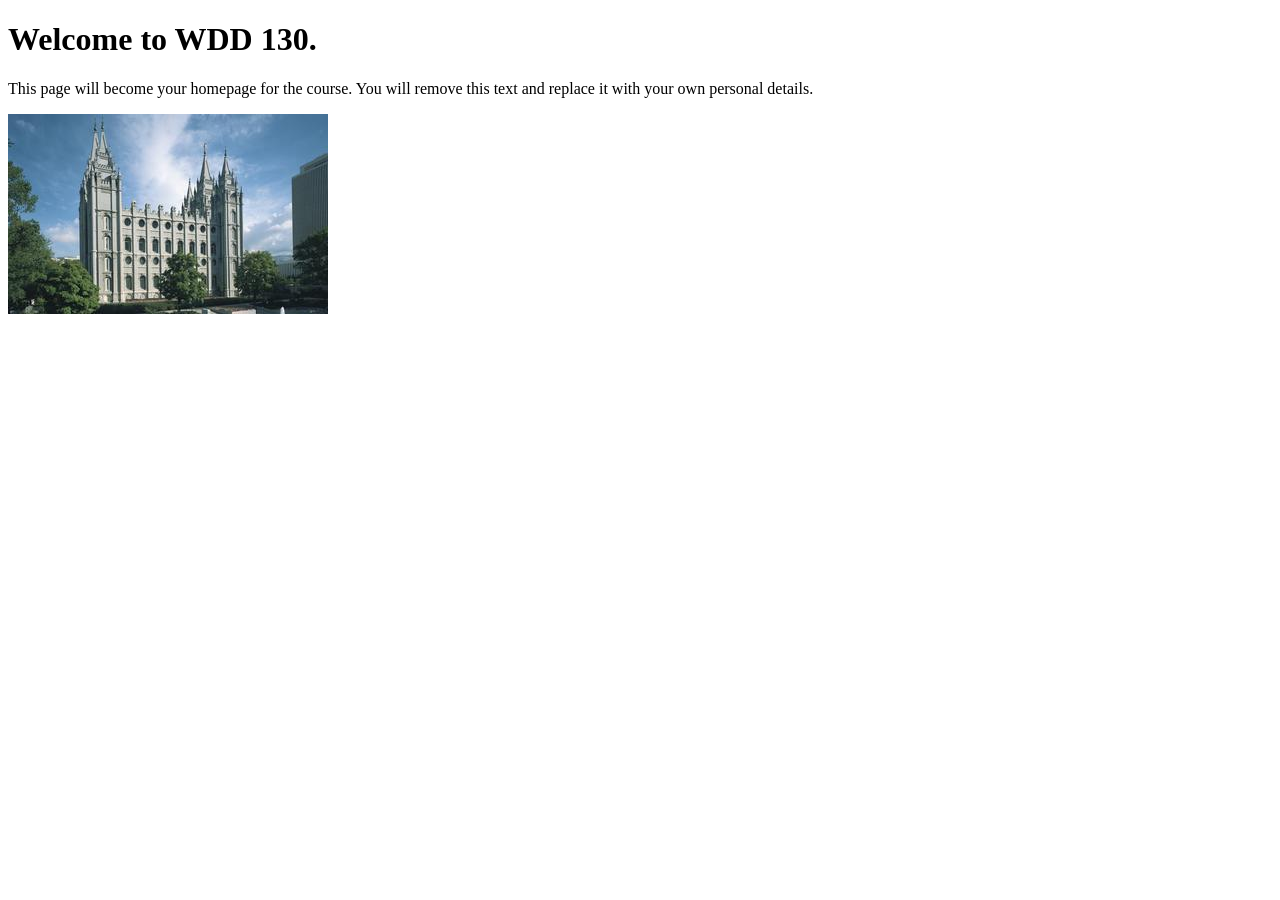
==== index.html @ 2fcdae7f "Initial commit" ====
<!DOCTYPE html>
<html lang="en">
<head>
    <meta charset="UTF-8">
    <meta name="viewport" content="width=device-width, initial-scale=1.0">
    <title>WDD 130 | Personal Homepage</title>
</head>
<body>
    <h1>Welcome to WDD 130.</h1>
    <p>This page will become your homepage for the course. You will remove this text and replace it with your own personal details.</p>

    <img src="images/salt-lake-temple.jpg" alt="The Salt Lake Temple.">
</body>
</html>
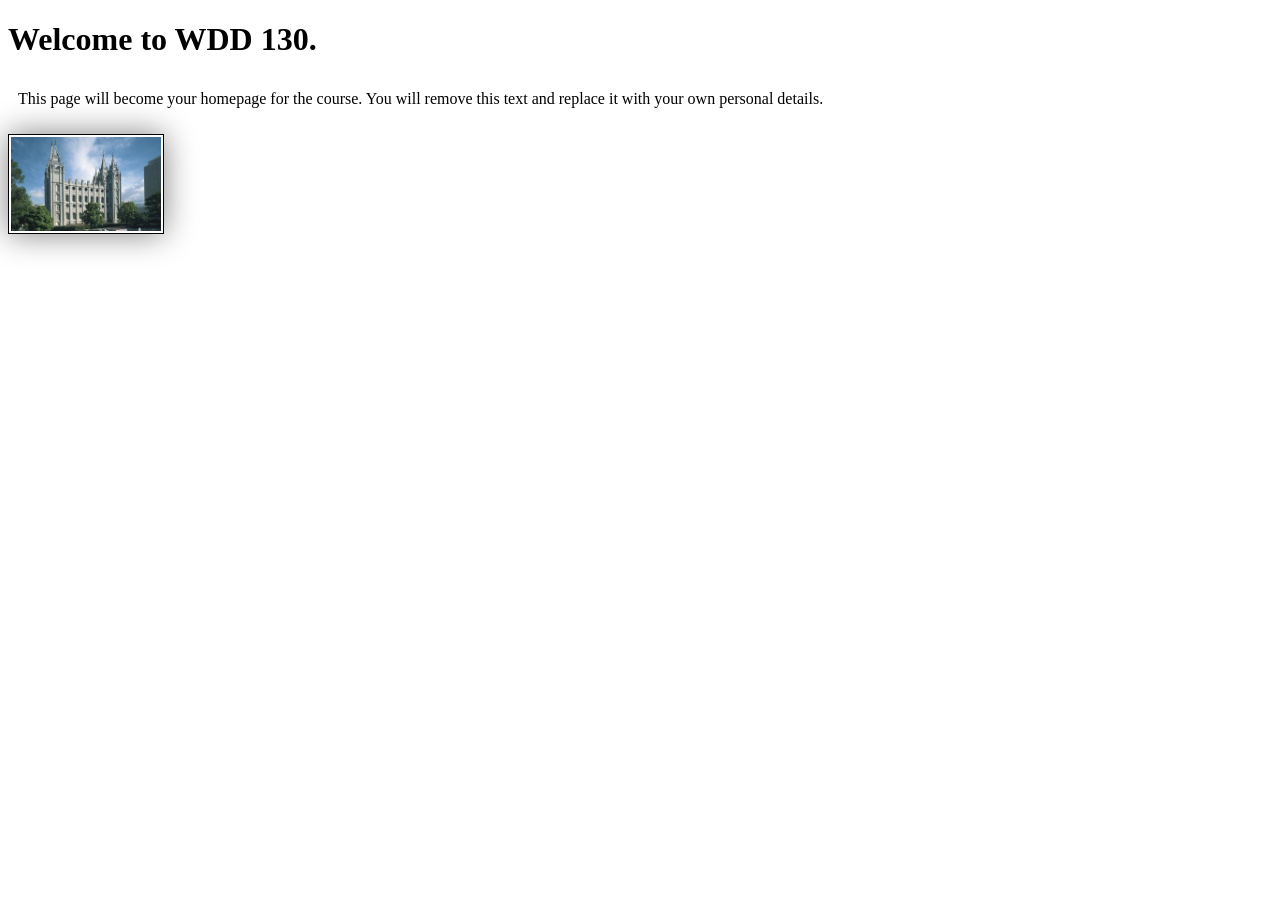
==== commit 675ac0b0: "Introduction to CSS" ====
--- a/index.html
+++ b/index.html
@@ -1,14 +1,18 @@
 <!DOCTYPE html>
 <html lang="en">
+
 <head>
     <meta charset="UTF-8">
     <meta name="viewport" content="width=device-width, initial-scale=1.0">
     <title>WDD 130 | Personal Homepage</title>
-</head>
+    <link rel="stylesheet" href="styles/styles.css" </head>
+
 <body>
     <h1>Welcome to WDD 130.</h1>
-    <p>This page will become your homepage for the course. You will remove this text and replace it with your own personal details.</p>
+    <p>This page will become your homepage for the course. You will remove this text and replace it
+        with your own personal details.</p>
 
     <img src="images/salt-lake-temple.jpg" alt="The Salt Lake Temple.">
 </body>
+
 </html>
--- a/styles/styles.css
+++ b/styles/styles.css
@@ -0,0 +1,26 @@
+nav {
+    background-color: darkblue;
+    padding: 10px;
+}
+
+nav a {
+    color: white;
+    display: block;
+    padding: 20px;
+}
+
+hi {
+    color: darkblue;
+}
+
+img {
+    width: 150px;
+    height: auto;
+    border: 1px solid black;
+    padding: 2px;
+    box-shadow: 0 0 30px gray;
+}
+
+p {
+    padding: 10px;
+}
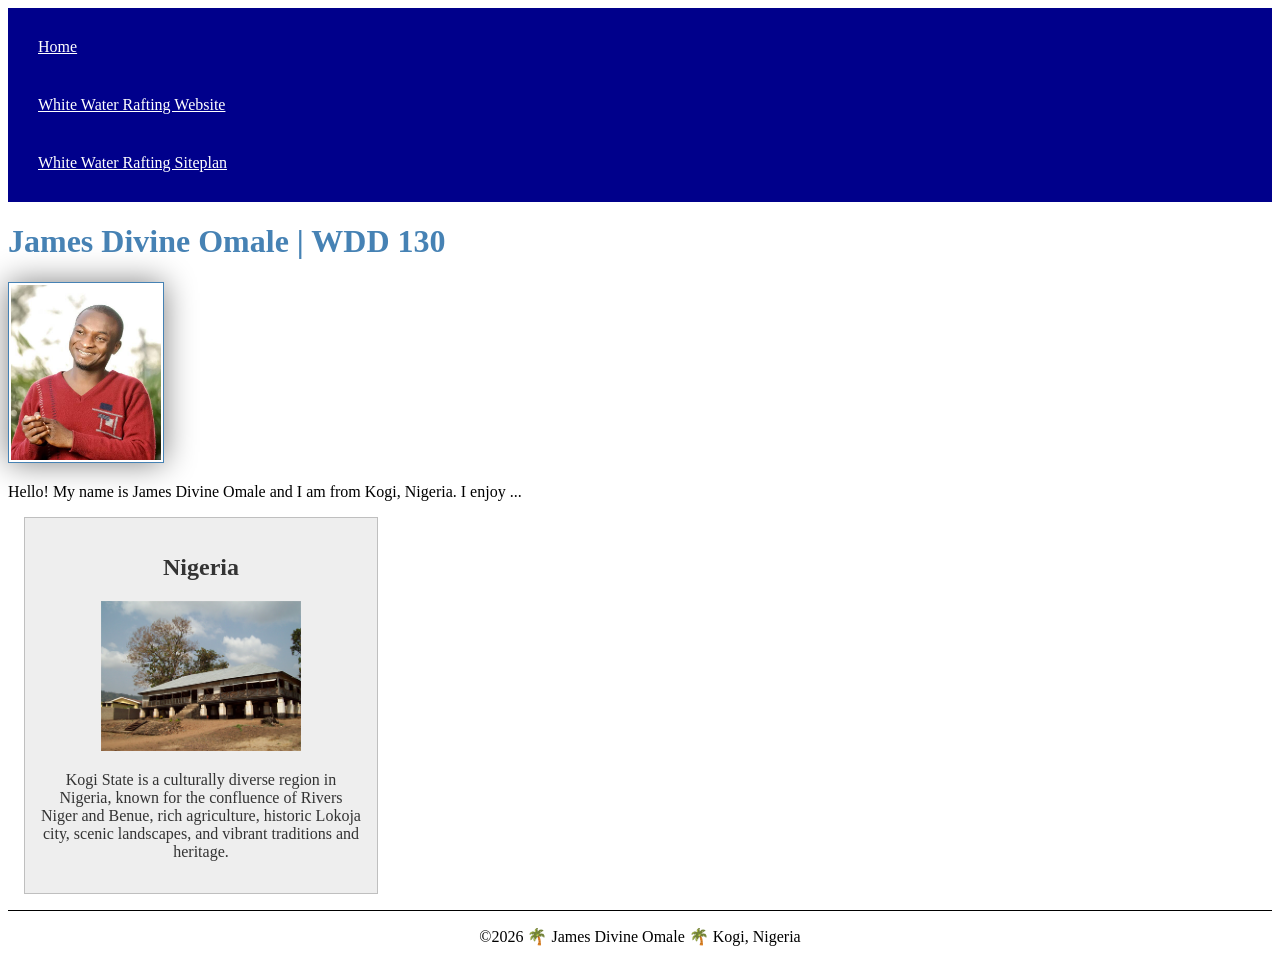
==== commit 23f0bdae: "WDD130 Week 2 assignment" ====
--- a/index.html
+++ b/index.html
@@ -1,18 +1,41 @@
 <!DOCTYPE html>
-<html lang="en">
+<html lang="en-US">
 
 <head>
-    <meta charset="UTF-8">
+    <meta charset="utf-8">
     <meta name="viewport" content="width=device-width, initial-scale=1.0">
-    <title>WDD 130 | Personal Homepage</title>
-    <link rel="stylesheet" href="styles/styles.css" </head>
+    <title>James Divine Omale | WDD 130</title>
+    <meta name="description" content="Xavier Rodriguez's BYU-Idaho WDD 130 course home page">
+    <meta name="author" content="James Divine Omale">
+    <link rel="stylesheet" href="styles/styles.css">
+</head>
 
 <body>
-    <h1>Welcome to WDD 130.</h1>
-    <p>This page will become your homepage for the course. You will remove this text and replace it
-        with your own personal details.</p>
+    <nav>
+        <a href="#">Home</a>
+        <a href="wwr/">White Water Rafting Website</a>
+        <a href="wwr/site-plan-rafting.html">White Water Rafting Siteplan</a>
+    </nav>
 
-    <img src="images/salt-lake-temple.jpg" alt="The Salt Lake Temple.">
+    <main>
+        <h1>James Divine Omale | WDD 130</h1>
+        <img src="images/deev.jpg" alt="Hello, my name is James Divine Omale" width="200">
+        <p>Hello! My name is James Divine Omale and I am from Kogi, Nigeria. I enjoy ...</p>
+    </main>
+
+    <aside>
+        <h2>Nigeria</h2>
+        <img src="images/kogi.png" alt="Peru's Machu Picchu">
+        <p>Kogi State is a culturally diverse region in Nigeria, known for the confluence of Rivers
+            Niger and
+            Benue, rich agriculture, historic Lokoja city, scenic landscapes, and vibrant traditions
+            and
+            heritage.</p>
+    </aside>
+    <footer>
+        <p>&copy;2026 🌴 James Divine Omale 🌴 Kogi, Nigeria</p>
+    </footer>
+
 </body>
 
 </html>
--- a/styles/styles.css
+++ b/styles/styles.css
@@ -9,18 +9,40 @@
     padding: 20px;
 }
 
-hi {
-    color: darkblue;
+h1 {
+    color: steelblue;
 }
 
-img {
+main img {
     width: 150px;
     height: auto;
-    border: 1px solid black;
+    border: 1px solid steelblue;
     padding: 2px;
     box-shadow: 0 0 30px gray;
 }
 
 p {
-    padding: 10px;
+    padding: 0;
+}
+
+aside {
+    width: 20em;
+    margin: 1em;
+    border: 1px solid rgba(0, 0, 0, 0.2);
+    /* why use rgba instead of hex here? */
+    padding: 1em;
+    background-color: #eee;
+    color: #333;
+    text-align: center;
+}
+
+aside img {
+    width: 200px;
+    height: auto;
+}
+
+footer {
+    margin-top: 1em;
+    border-top: 1px solid #000;
+    text-align: center;
 }
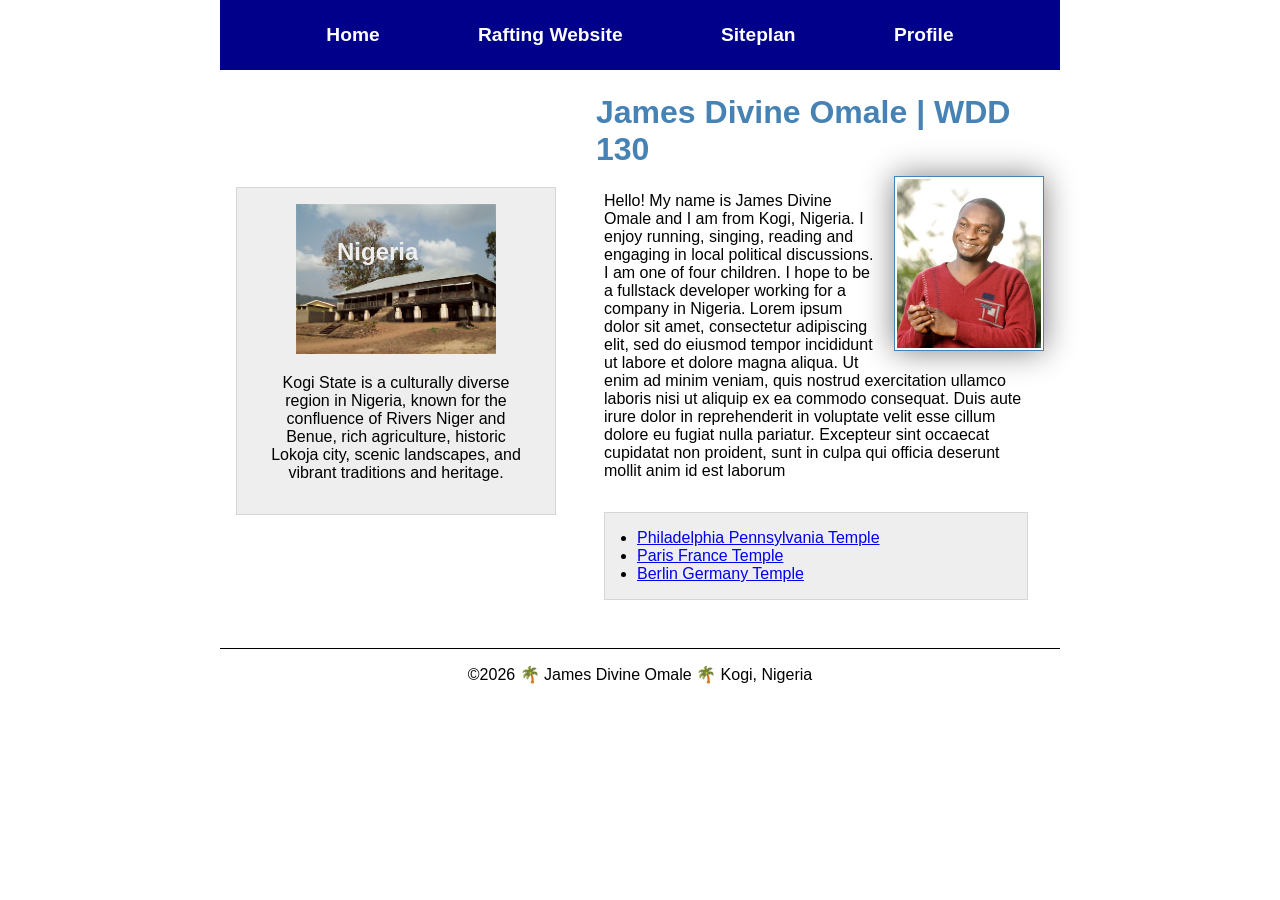
==== commit 4a69c865: "week 4 assignment" ====
--- a/index.html
+++ b/index.html
@@ -5,33 +5,63 @@
     <meta charset="utf-8">
     <meta name="viewport" content="width=device-width, initial-scale=1.0">
     <title>James Divine Omale | WDD 130</title>
-    <meta name="description" content="Xavier Rodriguez's BYU-Idaho WDD 130 course home page">
+    <meta name="description" content="James Divine Omale's BYU-Idaho WDD 130 course home page">
     <meta name="author" content="James Divine Omale">
     <link rel="stylesheet" href="styles/styles.css">
 </head>
 
 <body>
-    <nav>
-        <a href="#">Home</a>
-        <a href="wwr/">White Water Rafting Website</a>
-        <a href="wwr/site-plan-rafting.html">White Water Rafting Siteplan</a>
-    </nav>
+    <header>
+        <nav>
+            <a href="#">Home</a>
+            <a href="wwr/">Rafting Website</a>
+            <a href="wwr/site-plan-rafting.html">Siteplan</a>
+            <a href="https://linkedin.com">Profile</a>
+        </nav>
 
-    <main>
-        <h1>James Divine Omale | WDD 130</h1>
-        <img src="images/deev.jpg" alt="Hello, my name is James Divine Omale" width="200">
-        <p>Hello! My name is James Divine Omale and I am from Kogi, Nigeria. I enjoy ...</p>
-    </main>
+    </header>
 
-    <aside>
-        <h2>Nigeria</h2>
-        <img src="images/kogi.png" alt="Peru's Machu Picchu">
-        <p>Kogi State is a culturally diverse region in Nigeria, known for the confluence of Rivers
-            Niger and
-            Benue, rich agriculture, historic Lokoja city, scenic landscapes, and vibrant traditions
-            and
-            heritage.</p>
-    </aside>
+    <div class="grid">
+        <main>
+            <h1>James Divine Omale | WDD 130</h1>
+            <img src="images/profile.jpg" alt="Hello, my name is James Divine Omale" width="200">
+            <p>Hello! My name is James Divine Omale and I am from Kogi, Nigeria. I enjoy running,
+                singing, reading and engaging in local political discussions. I am one of four
+                children.
+                I hope to be a fullstack developer working for a company in Nigeria. Lorem ipsum
+                dolor
+                sit amet, consectetur adipiscing elit, sed do eiusmod tempor incididunt ut labore
+                et dolore magna aliqua. Ut enim ad minim veniam, quis nostrud exercitation ullamco
+                laboris nisi ut
+                aliquip ex ea commodo consequat. Duis aute irure dolor in reprehenderit in voluptate
+                velit esse
+                cillum dolore eu fugiat nulla pariatur. Excepteur sint occaecat cupidatat non
+                proident,
+                sunt in
+                culpa qui officia deserunt mollit anim id est laborum</p>
+            <ul class="box indent">
+                <li><a href="https://www.churchofjesuschrist.org/temples/details/philadelphia-pennsylvania-temple"
+                      target="_blank">Philadelphia Pennsylvania Temple</a></li>
+                <li><a href="https://www.churchofjesuschrist.org/temples/details/paris-france-temple"
+                      target="_blank">Paris France Temple</a></li>
+                <li><a href="https://www.churchofjesuschrist.org/temples/details/lima-peru-los-olivos-temple"
+                      target="_blank">Berlin Germany Temple</a></li>
+            </ul>
+        </main>
+
+        <aside class="box">
+            <h2>Nigeria</h2>
+            <img src="images/kogi.png" alt="Peru's Machu Picchu">
+            <p>Kogi State is a culturally diverse region in Nigeria, known for the confluence of
+                Rivers
+                Niger and
+                Benue, rich agriculture, historic Lokoja city, scenic landscapes, and vibrant
+                traditions
+                and
+                heritage.</p>
+        </aside>
+    </div>
+
     <footer>
         <p>&copy;2026 🌴 James Divine Omale 🌴 Kogi, Nigeria</p>
     </footer>
--- a/styles/styles.css
+++ b/styles/styles.css
@@ -1,17 +1,63 @@
+* {
+    margin: 0;
+    padding: 0;
+    box-sizing: border-box;
+}
+
+header,
+footer,
+.grid {
+    max-width: 840px;
+    margin: 0 auto;
+}
+
+.grid {
+    display: grid;
+    align-items: center;
+}
+
+main {
+    grid-column: 2/3;
+    margin: 1rem;
+}
+
+aside {
+    width: 20rem;
+    position: relative;
+    grid-column: 1/2;
+    grid-row: 1/2;
+
+}
+
+body {
+    font-size: 16px;
+    font-family: roboto, arial, sans-serif;
+}
+
 nav {
     background-color: darkblue;
-    padding: 10px;
+    padding: 1rem;
+    display: flex;
+    align-items: center;
+    justify-content: space-evenly;
 }
 
 nav a {
     color: white;
     display: block;
-    padding: 20px;
+    padding: 0.5rem;
+    text-decoration: none;
+    font-size: 1.2rem;
+    font-weight: 700;
 }
 
 h1 {
     color: steelblue;
+    padding: .5rem;
+    border-bottom: 10px;
 }
+
+main {}
 
 main img {
     width: 150px;
@@ -19,21 +65,18 @@
     border: 1px solid steelblue;
     padding: 2px;
     box-shadow: 0 0 30px gray;
+    float: right;
+    margin: 0 0 1rem 1rem;
 }
 
 p {
-    padding: 0;
+    padding: 1rem;
 }
 
 aside {
     width: 20em;
-    margin: 1em;
-    border: 1px solid rgba(0, 0, 0, 0.2);
-    /* why use rgba instead of hex here? */
-    padding: 1em;
-    background-color: #eee;
-    color: #333;
     text-align: center;
+    position: relative;
 }
 
 aside img {
@@ -41,8 +84,28 @@
     height: auto;
 }
 
+aside h2 {
+    position: absolute;
+    top: 50px;
+    left: 100px;
+    color: #eee;
+}
+
 footer {
     margin-top: 1em;
     border-top: 1px solid #000;
     text-align: center;
+}
+
+/* Class Selectors */
+.box {
+    margin: 1rem;
+    border: 1px solid rgba(0, 0, 0, .1);
+    padding: 1rem;
+    background-color: #eee;
+    color: #000;
+}
+
+.indent {
+    padding-left: 2rem;
 }
